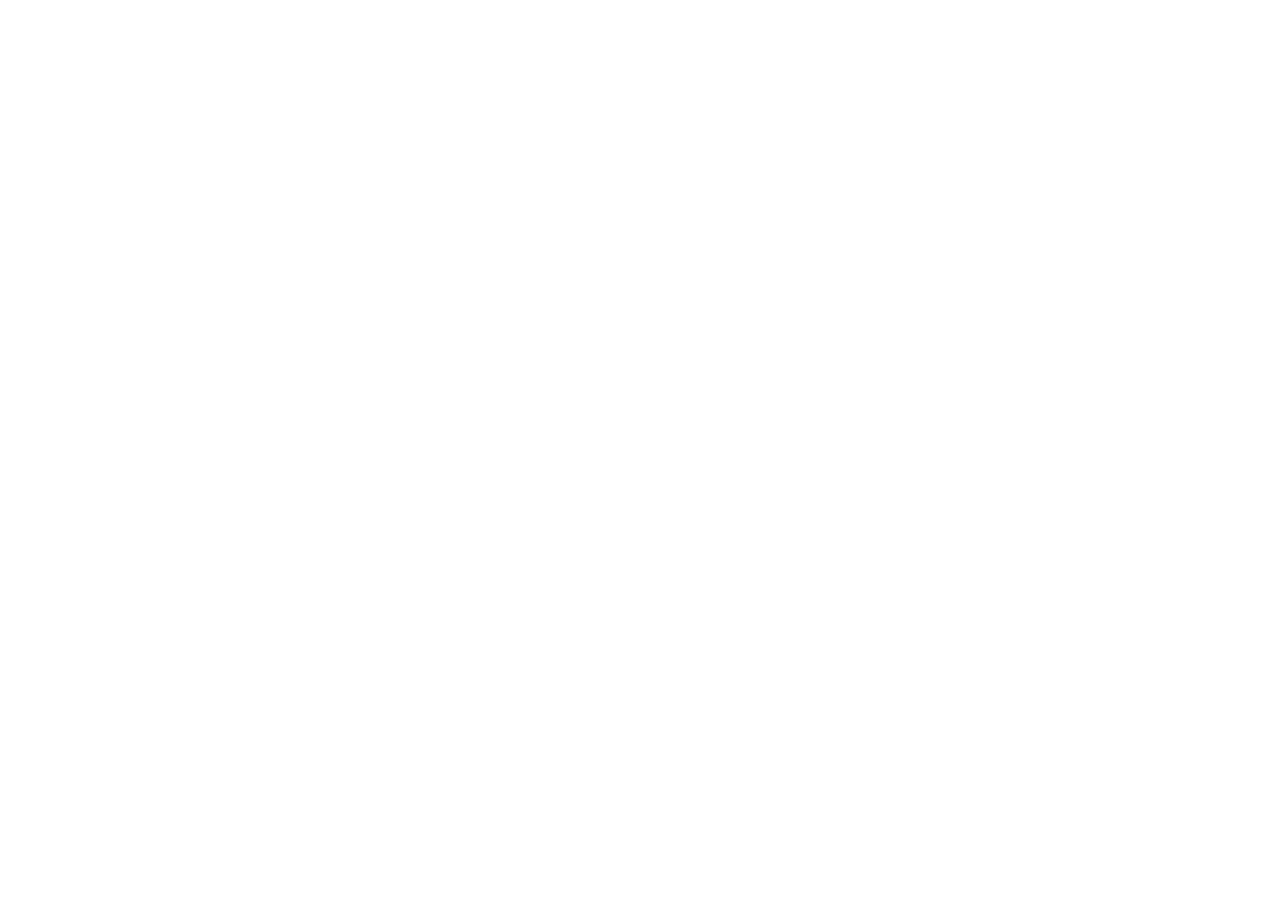
==== index.html @ 7ce5aab6 "first commit" ====
<!doctype html>
<html lang="en">
<head>
    <meta charset="UTF-8">
    <meta name="viewport"
          content="width=device-width, user-scalable=no, initial-scale=1.0, maximum-scale=1.0, minimum-scale=1.0">
    <meta http-equiv="X-UA-Compatible" content="ie=edge">
    <title>Document</title>
</head>
<body>
    <script>
        // string=>number
        console.log('32' * 1 );//32
        console.log('32'.valueOf() );//32
        console.log(Number.isNaN(NaN))//true
        console.log(NaN !== NaN);//true
        console.log('ds' * 1 );//NaN
        console.log(undefined * 1 );//NaN
        console.log(null * 1 );//0
        console.log(1 * {valueOf: () => '3'});//3
        console.log(+ '123');//123
        console.log(+ 'ds');//NaN
        console.log(+ null);//0
        console.log(+ undefined);//NaN
        console.log(+ {valueOf:() => '3'});//3

        // object => string
        console.log('the Math object:' + Math);//"the Math object:[object Math]"
        console.log('the JSON object:' + JSON);//"the JSON object:[object JSON]"
        console.log('the JSON object:' + JSON.toString());//"the JSON object:[object JSON]"

        console.log(2 * {valueOf:() => '3'});//6
        console.log('J' + {toString:() => 'S'});//'JS'
        console.log('' + {toString:() => 'S', valueOf:() => 'J'});//'J'

        // 筛选假值 （false null 0 "" undefined NaN）
        const compact = arr => arr.filter(Boolean);
        console.log(compact([false, null, 0, "", undefined, NaN]));
        //双位运算符取整
        console.log(~~4.5);//4
        console.log(Math.floor(4.5));//4
        console.log(Math.ceil(4.5));//5

        console.log(~~-4.5);//-4
        console.log(Math.ceil(-4.5));//-4
        console.log(Math.floor(-4.5));//-5
        //取整
        console.log(1.3 | 0);//1
        console.log(-1.9 | 0);//-1
        //判断奇偶数
        console.log(!!(3 & 1));//true 3为基数
        console.log(!!(3 % 2));//true 3为基数

        //短路运算符
        //&& 取假运算
        //|| 取真运算

        //函数默认值
        func = (l, m = 3, n = 4) => (l * m * n);
        console.log(func(2));//24 2*3*4

        //强制参数
        mandatory = () => {
            throw new Error('Missing parameter!');
        }
        foo = (bar = mandatory()) => {
            return bar;
        }
        // console.log(foo());

        //隐式返回值
        calcCircumference = diameter => (Math.PI * diameter);

        //惰性载入函数
        function foo() {
            if(a !== b) {
                console.log('aaa');
            }else {
                console.log('bbb');
            }
        }
        // =>
        function foo() {
            if(a !== b) {
                foo = function() {
                    console.log('aaa');
                }
            }else{
                foo = function() {
                    console.log('bbb');
                }
            }
            return foo();
        }

        //一次性函数
        var sca = function() {
            console.log('msg');
            sca = function() {
                console.log('foo');
            }
        }
        sca();//'msg'
        sca();//'foo'
        sca();//'foo'

        //字符串比较时间先后
        var a = "2014-08-08";
        var b = "2014-09-09";
        console.log(a < b);//true
        console.log("21:00" < "09:10");//false

        //不同进制表示法
        //29
        //035      8进制
        //0o35     8进制  es6方式
        //0x1d     16进制
        //0b11101  2进制   032

        //精确到指定位数的小数Math.round(X * 100) / 100
        const round = (n, decimals = 0) => Number(`${Math.round(`${n}e${decimals}`)}e-${decimals}`);
        console.log(round(1.345, 1));//1.3
        console.log(round(1.345, 2));//1.35

        //补0操作
        const addZero1 = (num, len = 2) => (`0${num}`).slice(-len);
        const addZero2 = (num, len = 2) => (`${num}`).padStart(len, '0');
        console.log(addZero1(3));//03
        console.log(addZero2(32, 4));//0032

        //reduce同时实现map和filter
        const numbers = [10, 20, 30, 40];
        const doubleOver50 = numbers.reduce((finalList, num) => {
            num = num * 50;
            if(num > 50) {
                finalList.push(num);
            }
            return finalList;
        }, []);
        console.log(doubleOver50);

        //reduce统计数组中相同项的个数
        var cars = ['BMW', 'Benz', 'Tesla', 'BMW', 'Toyota'];
        var carsObj = cars.reduce((obj, name) => {
            obj[name] = obj[name] ? ++obj[name] : 1;
            return obj;
        }, {});
        console.log(carsObj);

        //使用解构来交换参数数值
        let paramA = 10,
            paramB = 20;
        // [paramA, paramB] = [paramB, paramA];
        paramA = paramA + paramB;
        paramB = paramA - paramB;
        paramA = paramA - paramB;
        console.log(paramA);
        console.log(paramB);

        //接收函数返回的多个结果
        async function getFullPost() {
            return await Promise.all([
                fetch('/post'),
                fetch('/comments')
            ]);
        }
        // const [post, comments] = getFullPost();

        //将数组平铺到指定深度 depth指平铺几层
        const flatten = (arr, depth = 1) => (
            depth != 1
                ? arr.reduce((a, v) => a.concat(Array.isArray(v) ? flatten(v, depth - 1) : v), [])
                : arr.reduce((a, v) => a.concat(v), [])
        )

        console.log(flatten([1, [2], 3, 4]));
        console.log(flatten([1, [2, [3, [4]]], 5], 2));

        //数组的对象解构
        const {2: aa, 4: bb} = [1,2,3,4,5,6];
        console.log(aa);
        console.log(bb);

        //使用解构删除不必要属性
        let {_internal, tooBig, ...cleanObject} = {el1: '1', _internal: '2', el2: '3', tooBig: '4', el3: '4'};
        console.log(cleanObject);

        //在函数参数中解构嵌套对象
        var car = {
            model: 'i am is a ',
            engine: {
                v6: true,
                turto: true,
                vin: 'big big girl'
            }
        }
        const modelAndVin = ({model, engine: {vin}}) => {
            console.log(`${model}${vin}`);
        }
        modelAndVin(car);

        //代码复用，表单验证
        const schema = {
            first: {
                required: true
            },
            last: {
                required: true
            }
        }
        const validate = (schema, values) => {
            for(field in schema) {
                if(schema[field].required) {
                    if(!values[field]) {
                        return false;
                    }
                }
            }
            return true;
        }

        console.log(validate(schema, {first: 'Bruce'}));

    </script>
</body>
</html>
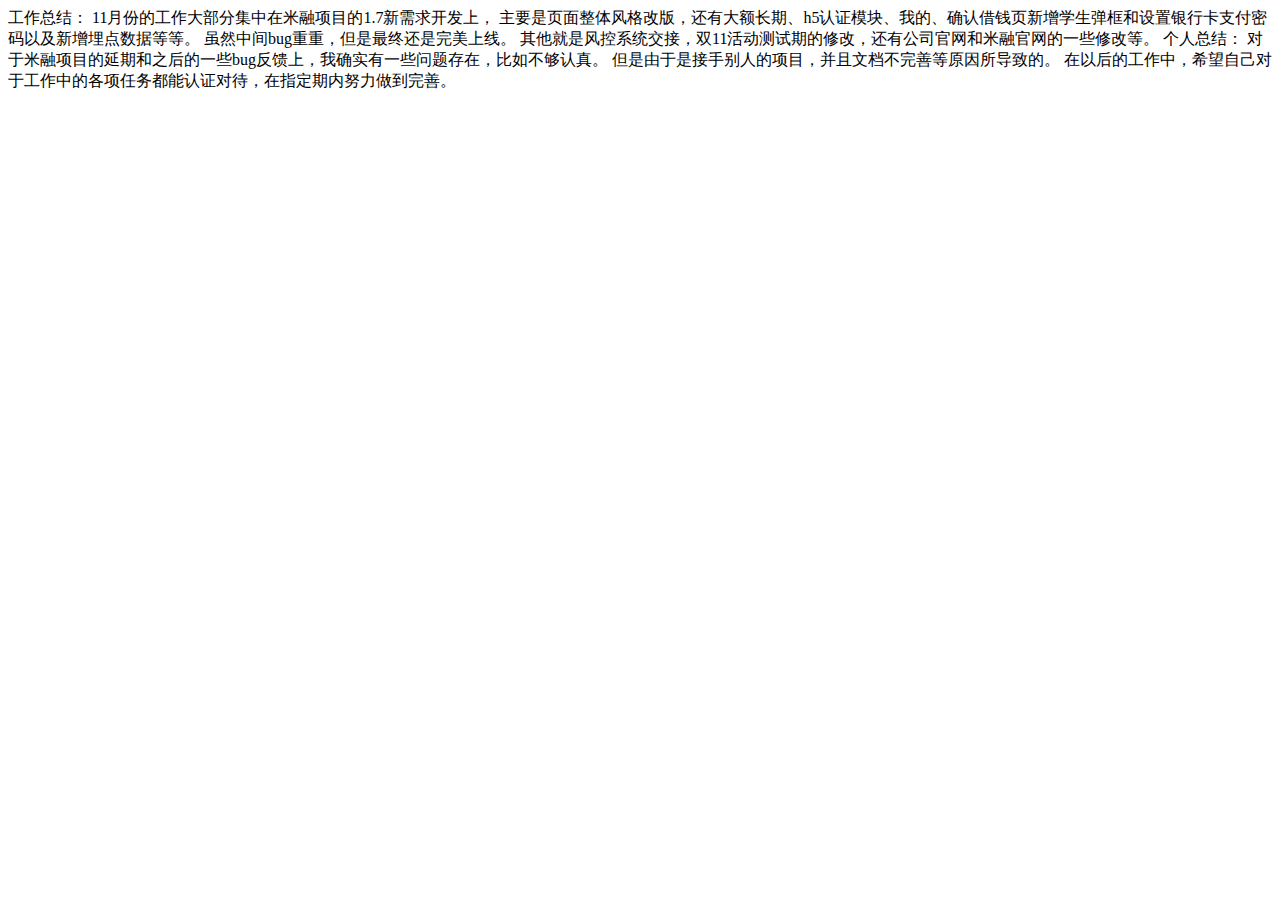
==== commit d88d594f: "update files" ====
--- a/index.html
+++ b/index.html
@@ -8,6 +8,17 @@
     <title>Document</title>
 </head>
 <body>
+
+    工作总结：
+        11月份的工作大部分集中在米融项目的1.7新需求开发上，
+        主要是页面整体风格改版，还有大额长期、h5认证模块、我的、确认借钱页新增学生弹框和设置银行卡支付密码以及新增埋点数据等等。
+        虽然中间bug重重，但是最终还是完美上线。
+        其他就是风控系统交接，双11活动测试期的修改，还有公司官网和米融官网的一些修改等。
+    个人总结：
+        对于米融项目的延期和之后的一些bug反馈上，我确实有一些问题存在，比如不够认真。
+        但是由于是接手别人的项目，并且文档不完善等原因所导致的。
+        在以后的工作中，希望自己对于工作中的各项任务都能认证对待，在指定期内努力做到完善。
+
     <script>
         // string=>number
         console.log('32' * 1 );//32
@@ -221,6 +232,434 @@
 
         console.log(validate(schema, {first: 'Bruce'}));
 
+        //闭包
+        function myfoo(x) {
+            var tmp = 3;
+            return function(y) {
+                console.log(x + y + (++tmp));
+            }
+        }
+        var mybar = myfoo(2);
+        mybar(10);
+
+        //async/await 语法
+        // const makeRequest = () => {
+        //     return getJSON().then(data => {
+        //         if(data.needsAnotherRequest) {
+        //            return makeAnotherRequest(data).then(moreData => {
+        //                console.log(moreData);
+        //                return moreData;
+        //            })
+        //         }else{
+        //             console.log(data);
+        //             return data;
+        //         }
+        //     });
+        // }
+        // => //async/await
+        const makeRequest = async () => {
+            const data = await getJSON();
+            if(data.needsAnotherRequest) {
+                const moreData = await makeAnotherRequest(data);
+                console.log(moreData);
+                return moreData;
+            }else{
+                console.log(data);
+                return data;
+            }
+        }
+
+        //深浅拷贝
+        let originA = {
+            aa: 1,
+            bb: 2,
+            cc: 3,
+            dd: {
+                ee: 5,
+            },
+            ff: {
+                gg: 6
+            }
+        }
+        //深复制,包含子对象
+        let targetD = JSON.parse(JSON.stringify(originA));
+        //深拷贝一层但不包含子对象
+        let targetC = {...originA};
+        //浅拷贝
+        let targetB = originA;
+
+        //es6 Set数组去重
+        let arr = [1,2,3,3,5,7,2,6,8];
+        console.log([...new Set(arr)]);
+
+        //去除字符串前后空格
+        function myTrim(str) {
+            let reg = /^\s+|\s+$/g;
+            return str.replace(reg, "");
+        }
+        console.log(myTrim('    asdf    '))
+
+        //Symbol 一种新的原始数据类型，表示独一无二的值
+        //Symbol值不能与其他类型的值进行运算
+        var s1 = Symbol();
+        var s2 = Symbol();
+        console.log(s1 === s2);//false;
+        var ss1 = Symbol('foo');
+        var ss2 = Symbol('foo');
+        console.log(ss1 === ss2);//false
+
+        //作为属性名的Symbol
+        //Symbol值作为对象属性名时，不能用点运算符
+        //这里的Symbol在类外部也是可以访问的，只是不会出现在for...in、for...of循环中，
+        // 也不会被Object.keys()、Object.getOwnPropertyNames()返回。
+        // 但有一个Object.getOwnPropertySymbols方法，可以获取指定对象的所有Symbol属性名
+        var mySymbol = Symbol();
+        //第一种写法
+        // var a = {};
+        // a[mySymbol] = 'hello';
+        //第二种写法
+        // var a = {
+        //     [mySymbol]: 'Hello!'
+        // };
+        //第三种写法
+        var objA = {};
+        Object.defineProperty(objA, mySymbol, {
+            value: 'Hello!'
+        });
+        console.log(objA[mySymbol]);//Hello!
+
+        //Symbol.for机制有点类似于单例模式，
+        // 首先在全局中搜索有没有以该参数作为名称的Symbol值，
+        // 如果有，就返回这个Symbol值，否则就新建并返回一个以该字符串为名称的Symbol值。
+        // 和直接的Symbol就点不同了
+
+        // var s1 = Symbol.for('foo');
+        // var s2 = Symbol.for('foo');
+        // console.lo(s1 === s2) // true
+
+        //Symbol.keyFor方法返回一个已登记的Symbol类型值的key。
+        // 实质就是检测该Symbol是否已创建
+
+        // var s1 = Symbol.for("foo");
+        // Symbol.keyFor(s1) // "foo"
+        //
+        // var s2 = Symbol("foo");
+        // Symbol.keyFor(s2) // undefined
+
+        //单例模式
+        class Singleton {
+            constructor(age) {
+                this.age = age;
+            }
+            static getInstance(age) {
+                const instance = Symbol.for('instance');//防止被覆盖
+                if(!Singleton[instance]) {
+                    Singleton[instance] = new Singleton(age);
+                }
+                return Singleton[instance];
+            }
+        }
+        const singleton = Singleton.getInstance(30);
+        const singleton2 = Singleton.getInstance(20);
+        console.log(singleton === singleton2);//true
+
+        //策略模式
+        //策略类 封装具体的算法
+        //环境类 负责接收客户的请求并派发到策略类
+        // const calculateBonus = function(performanceLevel, salary) {
+        //     if(performanceLevel === 'S') {
+        //         return salary * 4;
+        //     }
+        //     if(performanceLevel === 'A') {
+        //         return salary * 3;
+        //     }
+        //     if(performanceLevel === 'B') {
+        //         return salary * 2;
+        //     }
+        // }
+        // console.log(calculateBonus('B', 20000));
+
+        //=>策略模式
+        const strategyTypes = {
+            S: Symbol.for('S'),
+            A: Symbol.for('A'),
+            B: Symbol.for('B')
+        };
+        //策略类
+        // const strategies = {
+        //     [strategyTypes.S](salary) {
+        //         return salary * 4;
+        //     },
+        //     [strategyTypes.A](salary) {
+        //         return salary * 3;
+        //     },
+        //     [strategyTypes.B](salary) {
+        //         return salary * 2;
+        //     }
+        // }
+        //环境类
+        const calculateBonus = function(level, salary) {
+            return strategies[level](salary);
+        }
+        console.log(calculateBonus(strategyTypes.B, 20000));
+
+        //JavaScript遍历、枚举与迭代
+        //for循环
+        var arr = ['element1', 'element2', 'element3'];
+        for(var i = 0, len = arr.length; i < len; i ++) {
+            console.log(arr[i]);
+        }
+        //数组自带方法forEach
+        arr.forEach(function(value, index, arr) {
+            if(index === 1) {
+                break;//不起作用
+            }else{
+                console.log(value);
+            }
+        })
+        //for in
+        for(var i in arr) {
+            console.log(arr[i])
+        }
+        //遍历对象 Object.getOwnPropertyDescriptor(targetObj, attrName) 查看对象的某个属性是否可枚举
+        for(let attr in obj) {
+            if(obj.hasOwnProperty(attr)) {
+                console.log(attr, obj[attr]);
+            }
+        }
+        //遍历字符串
+        for(var i in str) {
+            console.log(str[i]);
+        }
+
+        //vue 的数据双向绑定 Object.defineProperty(对象，属性，属性描叙对象集)
+        var Book = {};
+        var name = '';
+        Object.defineProperty(Book, 'name', {
+            set: function(value) {
+                name = value;
+                console.log('你取的名字叫做' + value);
+            },
+            get: function() {
+                return '《' + name + '》';
+            }
+        });
+        Book.name = 'vue权威指南';
+        console.log(Book.name);
+
+        //监听器 observe
+        function defineReactive(data, key, val) {
+            observe(val);//递归遍历所有子属性
+            var dep = new Dep()
+            Object.defineProperty((data, key, {
+                enumerable: true,
+                configurable: true,
+                get: function() {
+                    if(Dep.target) {//是否需要添加订阅者
+                        dep.addSub(Dep.target);//添加订阅者
+                    }
+                    return val;
+                },
+                set: function(newVal) {
+                    if(newVal === val) {
+                        return
+                    }
+                    val = newVal;
+                    console.log('属性' + key + '已经被监听了，直线值为：' + newVal.toString());
+                    dep.notify()//如果数据变化，通知所有订阅者
+                }
+            }))
+        }
+        Dep.target = null;
+        function observe(data) {
+            if(!data || typeof data !== 'object') {
+                return;
+            }
+            Object.keys(data).forEach(function(key) {
+                defineReactive(data, key, data[key]);
+            });
+        }
+        var library = {
+            book1: {
+                name: ''
+            },
+            book2: ''
+        }
+        observe(library);
+        library.book1.name = 'vue权威指南';
+        library.book2 = '没有此书籍';
+
+        //消息订阅器
+        function Dep() {
+            this.subs = []
+        }
+        Dep.prototype = {
+            addSub: function(sub) {
+                this.subs.push(sub)
+            },
+            notify: function() {
+                this.subs.forEach(function(sub) {
+                    sub.update();
+                })
+            }
+        }
+
+        //订阅者watcher
+        function Watcher(vm, exp, cb) {
+            this.cb = cb;
+            this.vm = vm;
+            this.exp = exp;
+            this.value = this.get();//讲自己添加到订阅器的操作
+        }
+        Watcher.prototype = {
+            update: function() {
+                this.run();
+            },
+            run: function() {
+                var value = this.vm.data[this.exp];
+                var oldVal = this.value;
+                if(value !== oldVal) {
+                    this.value = value;
+                    this.cb.call(this.vm, value, oldVal);
+                }
+            },
+            get: function() {
+                Dep.target = this;//缓存自己
+                var value = this.vm.data[this.exp]//强制执行监听器里的get函数
+                Dep.target = null;//释放自己
+                return value;
+            }
+        }
+
+        //关联observe和watcher
+        // function selfVue (data, el, exp) {
+        //     this.data = data;
+        //     observe(data);
+        //     el.innerHTML = this.data[exp];//初始化模板数据的值
+        //     new Watcher(this, exp, function(value) {
+        //         el.innerHTML = value;
+        //     });
+        //     return this;
+        // }
+        function selfVue (options) {
+            var self = this;
+            this.data = options.data;
+            this.methods = options.methods;
+            Object.keys(this.data).forEach(function(key) {
+                self.proxyKeys(key);
+            })
+            observe(this.data);
+            new Compile(options.el, this);
+            options.mounted.call(this);//所有事情处理好后执行mounted函数
+        }
+
+        //指令解析器
+        function compile(node) {
+            var nodeAttrs = node.attributes;
+            var self = this;
+            Array.prototype.forEach.call(nodeAttrs, function(attr) {
+                var attrName = attr.name;
+                if(self.isDirective(attrName)) {
+                    var exp = attr.value;
+                    var dir = attrName.substring(2);
+                    if(self.isEventDirective(dir)){//事件指令
+                        self.compileEvent(node, self.vm, exp, dir);
+                    }else {//v-model指令
+                        self.compileModel(node, self.vm, exp, dir);
+                    }
+                    node.removeAttribute(attrName);
+                }
+            })
+        }
+
+        //导航守卫
+        //router(VueRouter实例)守卫 全局路由守卫
+        //route 路由守卫
+        //component 组件守卫
+        router.beforeEach(function(to, from) {
+            console.log(to, from);
+            if(to.path == '/about/blog') {
+                if(to.matched[0].meta.is_login) {
+                    next()
+                }else{
+                    // next('/about/login');
+                    next({path: '/about/login', params: {}});
+                }
+            }else if(to.path == '/about/login') {
+                if(!to.matched[0].meta.is_login) {
+                    next()
+                }else{
+                    next(from.path);
+                }
+            }else{
+                next();
+            }
+        })
+
+        function login() {
+            this.$route.matched[0].meta.is_login = true;
+            this.$route.push('/about/blog');
+        }
+        //route 路由守卫
+        // {
+        //     name: 'login',
+        //     path: '/login',
+        //     component: Login,
+        //     meta: {
+        //        index: 3,
+        //        is_login: false
+        //     },
+        //     beforeEnter(to, from, next) {
+        //         console.log(to, from);
+        //         if(to.meta.is_login) {
+        //             next(from.path);
+        //         }else{
+        //             next()
+        //         }
+        //     }
+        // }
+
+        //component 组件守卫
+        // export default {
+        //     beforeRouteEnter(to, from, next) {
+        //        console.log(to, from);
+        //        console.log('beforeRouteEnter');// 1
+        //        next(vm => console.log(vm.title = 'MyHome'));//3
+        //     },
+        //     beforeCreate() {
+        //         console.log('beforeCreate');//2
+        //     },
+        //     data() {
+        //         return {
+        //             title: 'Home'
+        //         }
+        //     }
+        // }
+
+        //路由懒加载
+        //npm install --save-dev babel-plugin-syntax-dynamic-import
+        //vue-loader.conf.js
+        // transformToRequire: {
+        //     video: ['src', 'poster'],
+        //     source: 'src',
+        //     img: 'src',
+        //     image: 'xlink:href',
+        //     plugins: ['syntax-dynamic-import']
+        // }
+        //
+        // {
+        //     path: '/doc',
+        //     name: 'doc',
+        //     meta: {
+        //         index: 1
+        //     },
+        //     component: () => import('../components/doc.vue')
+        // }
+
+        PM
+        RD
+
+
     </script>
 </body>
 </html>